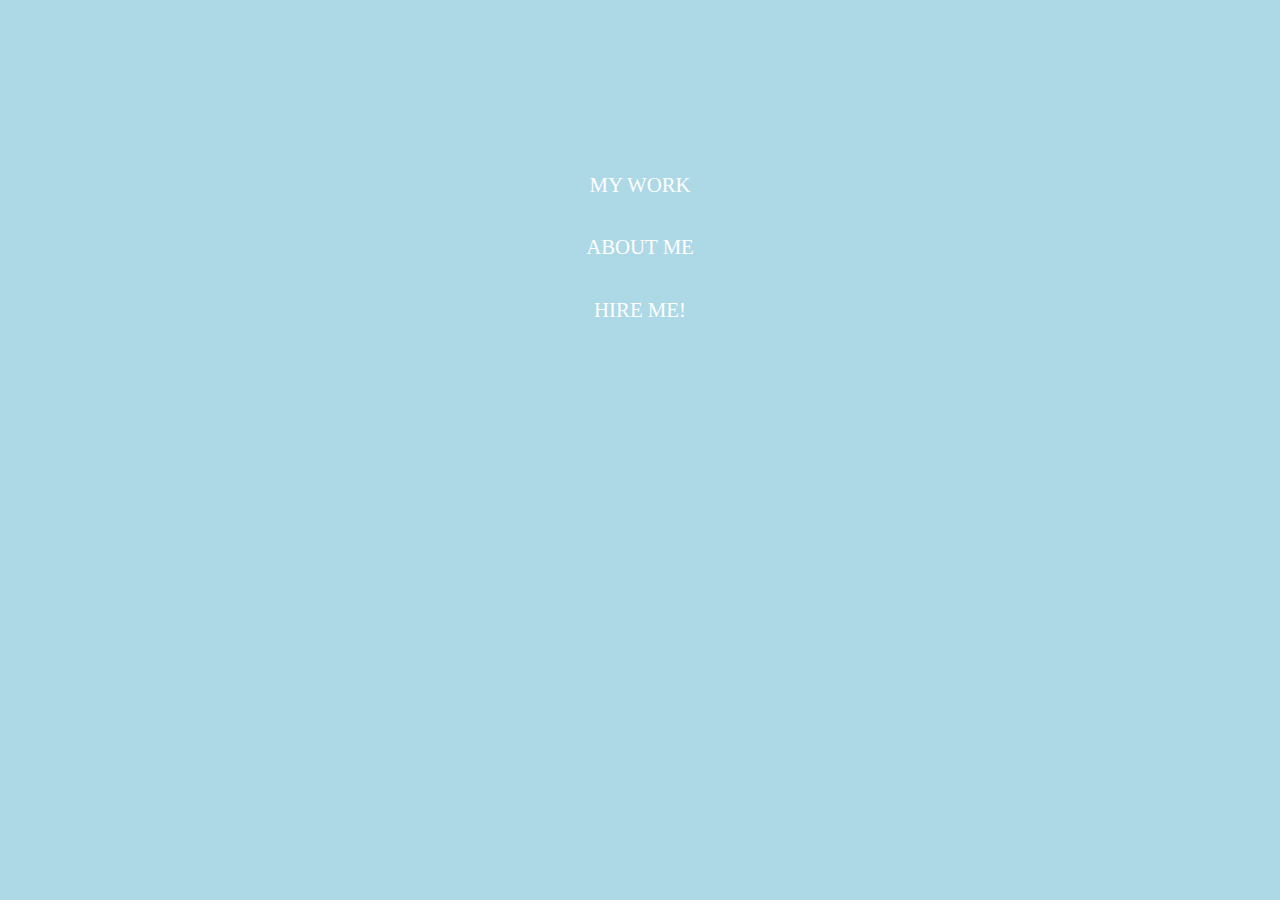
==== about-me.html @ ff17a551 "Gallery Updated - About me added" ====
<!DOCTYPE html>
<html>
<head>
	<meta charset="UTF-8">

	<link rel="stylesheet" type="text/css" href="normalize.css">
	<link href='http://fonts.googleapis.com/css?family=Amatic+SC' rel='stylesheet' type='text/css'>
	<link rel="stylesheet" type="text/css" href="styles.css">

	<title>Kaelynn Crume: a portfolio</title>
</head>
<body>

	<nav>
		<div id="navigation">
		<ul>
			<li><a href="">My work</a></li>
			<li><a href="">About me</a></li>
			<li><a href="">Hire me!</a></li>	
		</ul>
		</div>	
	</nav>
<div class="container">
  <article class="about me">
		<section>
		<section>
  </article>
</div>

</body>
</html>
---- styles.css ----
#wrapper{
	width:100%;
}
	

/*Introduction*/

/* General Styling */
html{
  font-family: 'Helvetica-light', 'san-serif';
   text-rendering: optimizeLegibility;
}

body{
  font-size:100%;
  background: lightblue;
  color:white;
}
a{
	text-decoration: none;
	color:#fff;
}



/* Word Styling */

h1{
  margin:0;
}

.container{

  
  position: relative;
  width: 100%;
  margin: 25% auto;
}

.hello-container{
  position:relative;
  width:100%;
}

.hello{
  font-size: 4em;
  letter-spacing:-.04em;
  text-transform: uppercase;
  text-align:center;
  
}
  

.my-name-container{
  position:relative;
  width:100%;
}

.my-name{
  text-align:center;
  margin:0 0 1% 0;
}

.dash{
  text-align:center;
  line-height:.75em;
  margin: 1% 0;
}

  .kaelynn-container{
  position:relative;
  width:100%;
}

.kaelynn{
  text-align:center;
  font-size: 4em;
  margin:-2% 0 0 0;
  padding:0;
  letter-spacing:-.01em; 

}

  .crume-container{
  position:relative;
  width:100%;
}

.crume{
  text-align:center;
  font-size: 4em;
  line-height:.8em;
  margin:0 0 1% 0;
  letter-spacing:.14em; 
}

.and-container{
   position:relative;
  width:100%;
}

.and{ 
  margin: 1% 0 0 0;
  text-align:center;
}

.web-graphic-container{
   position:relative;
  margin:1em auto;
   width:100%;
}


.web p{
  margin: .75% 0;
  text-align:center;
  letter-spacing: 0.18em;
  font-size: 1.5em;  
   
    line-height: 1;
}
  
.web{ 
  text-align:center;
}


.graphic{ 
  text-align:center;
}




/*Navigation*/


#navigation ul{
	margin:0;
	padding:0;
}
#navigation li{
	list-style: none;
	text-align: center;
	margin: 0;
	padding: 1.5% 0;
	font-size: 1.3em;

}




nav{
	width: 100%;
	margin:12% 0;
  text-transform: uppercase;

}


/* Screens 1000px+ */

@media  screen and (min-width = 1000px){

	nav{
	width: 100%;
	height:10%;
	position:fixed;
	bottom:0;

}

	li{
		list-style: none;
		display:inline;
		margin:0 10%;
		font-size: 1.5em;
		
}
}
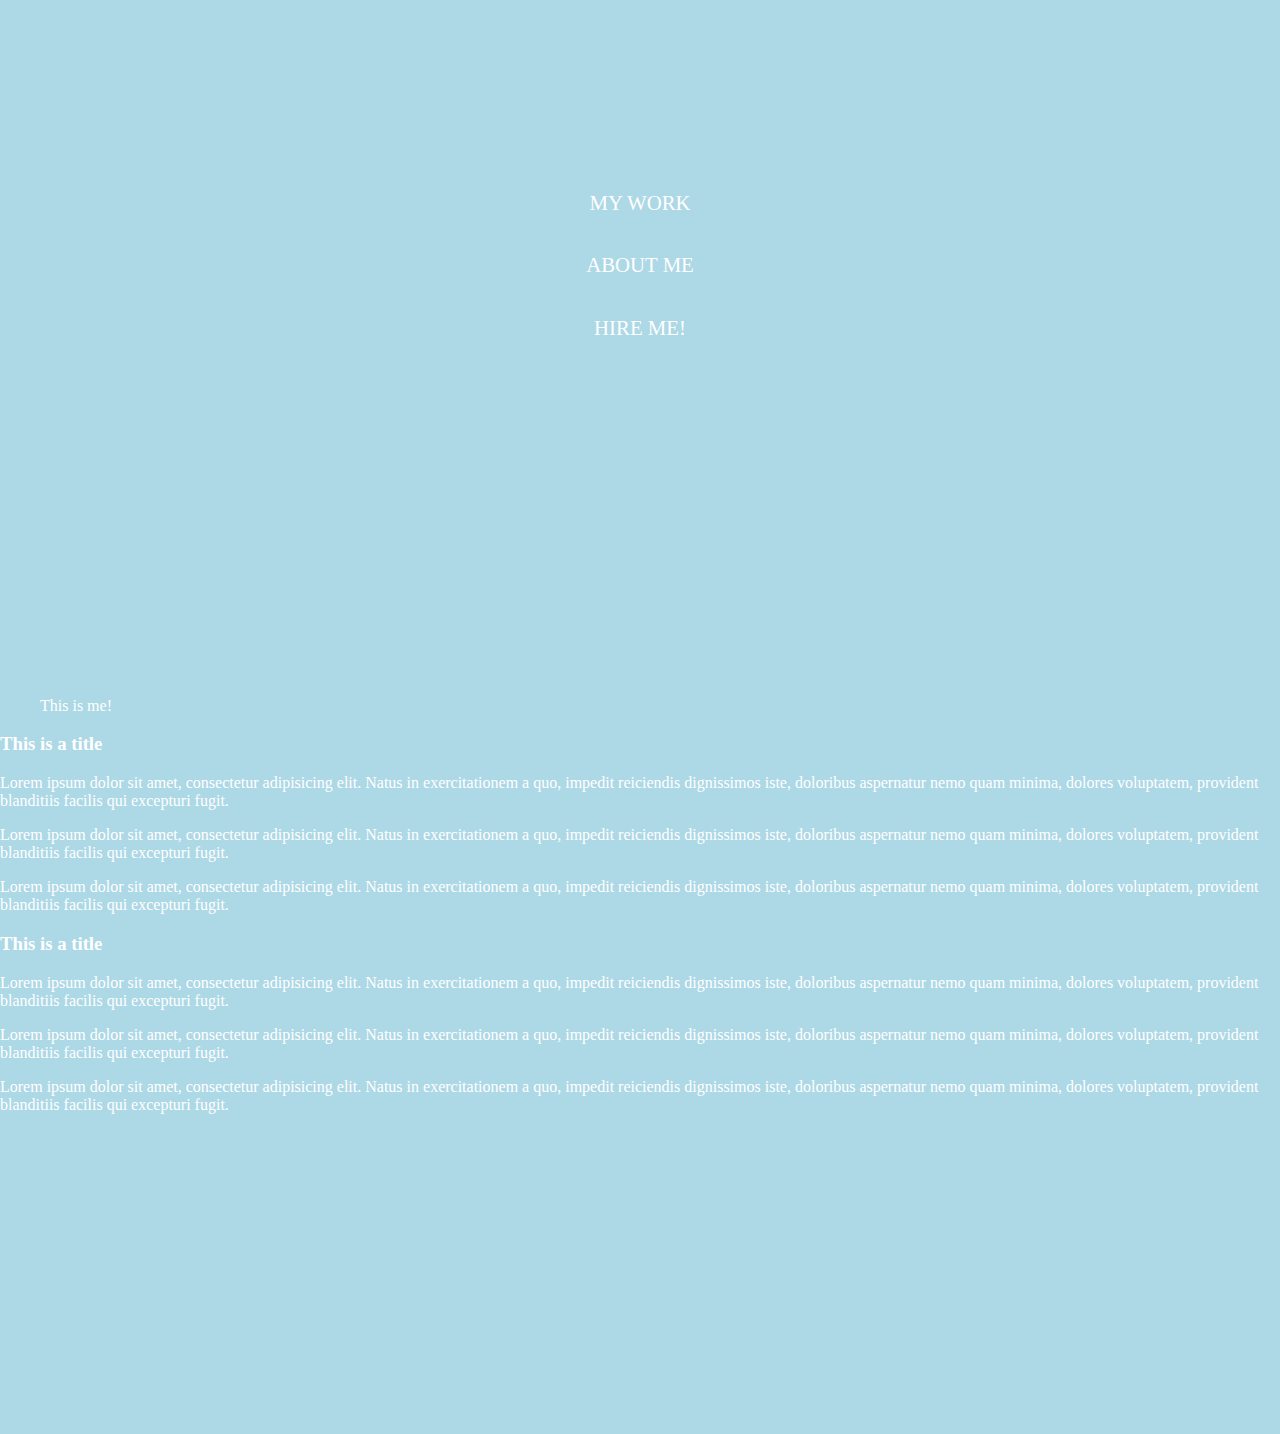
==== commit 6fa4dc3a: "removed Name Styling" ====
--- a/about-me.html
+++ b/about-me.html
@@ -10,6 +10,10 @@
 	<title>Kaelynn Crume: a portfolio</title>
 </head>
 <body>
+	<div class = "logo">
+		<img src="http://placehold.it/500x100" alt="">
+
+	</div>
 
 	<nav>
 		<div id="navigation">
@@ -22,8 +26,31 @@
 	</nav>
 <div class="container">
   <article class="about me">
+			<figure><img src="https://placeimg.com/300/300/animals" alt="">
+				<figcaption class="under">This is me!</figcaption></figure>
+		
 		<section>
+			<h3>This is a title </h3>	
+
+			<p>Lorem ipsum dolor sit amet, consectetur adipisicing elit. Natus in exercitationem a quo, impedit reiciendis dignissimos iste, doloribus aspernatur nemo quam minima, dolores voluptatem, provident blanditiis facilis qui excepturi fugit.</p>
+
+			<p>Lorem ipsum dolor sit amet, consectetur adipisicing elit. Natus in exercitationem a quo, impedit reiciendis dignissimos iste, doloribus aspernatur nemo quam minima, dolores voluptatem, provident blanditiis facilis qui excepturi fugit.</p>
+
+			<p>Lorem ipsum dolor sit amet, consectetur adipisicing elit. Natus in exercitationem a quo, impedit reiciendis dignissimos iste, doloribus aspernatur nemo quam minima, dolores voluptatem, provident blanditiis facilis qui excepturi fugit.</p>
+		
+		</section>
+
 		<section>
+			<h3>This is a title </h3>	
+
+			<p>Lorem ipsum dolor sit amet, consectetur adipisicing elit. Natus in exercitationem a quo, impedit reiciendis dignissimos iste, doloribus aspernatur nemo quam minima, dolores voluptatem, provident blanditiis facilis qui excepturi fugit.</p>
+
+			<p>Lorem ipsum dolor sit amet, consectetur adipisicing elit. Natus in exercitationem a quo, impedit reiciendis dignissimos iste, doloribus aspernatur nemo quam minima, dolores voluptatem, provident blanditiis facilis qui excepturi fugit.</p>
+
+			<p>Lorem ipsum dolor sit amet, consectetur adipisicing elit. Natus in exercitationem a quo, impedit reiciendis dignissimos iste, doloribus aspernatur nemo quam minima, dolores voluptatem, provident blanditiis facilis qui excepturi fugit.</p>
+		
+		</section>
+		
   </article>
 </div>
 
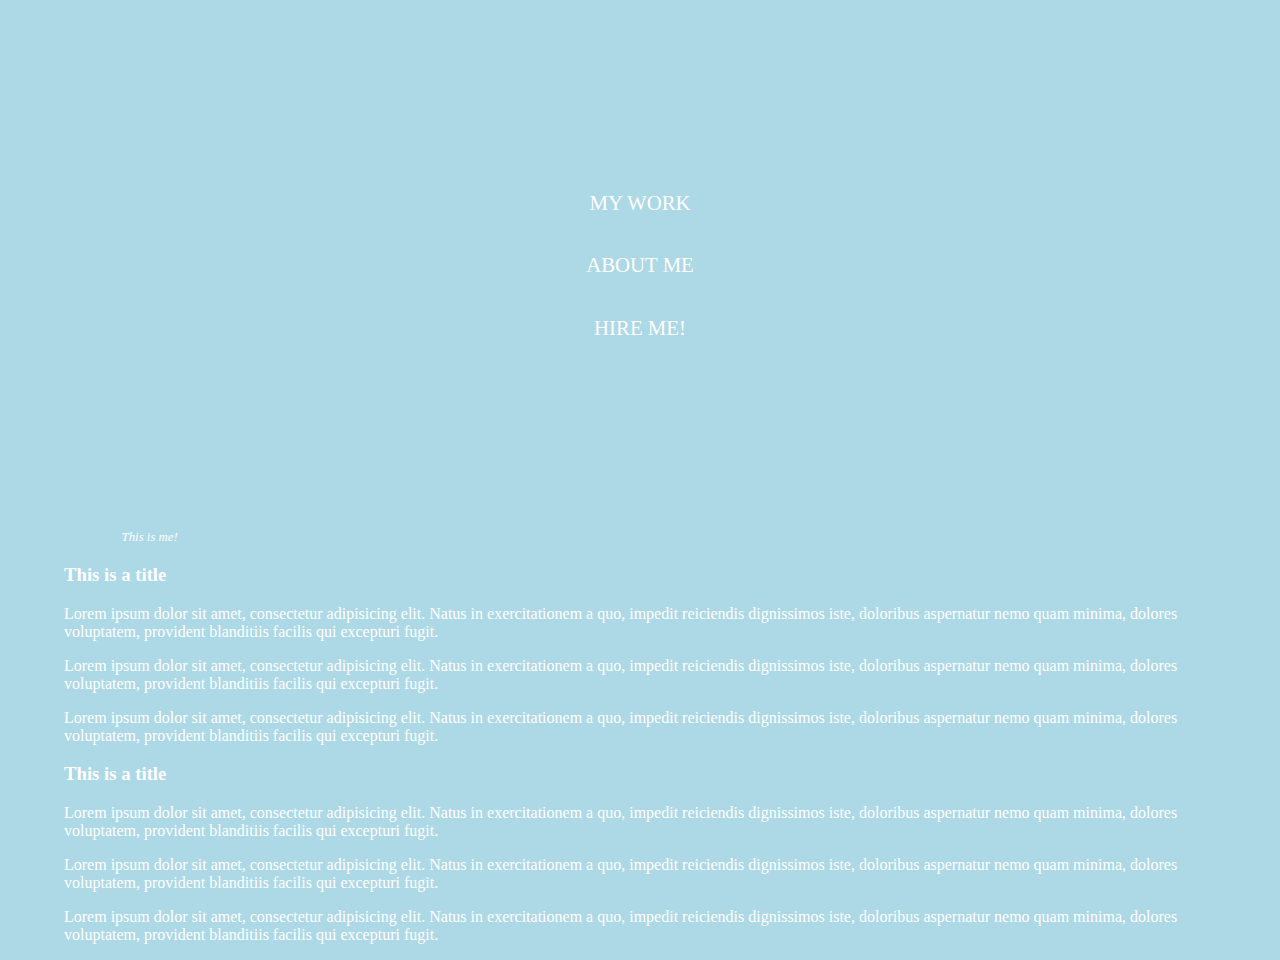
==== commit f8208fe8: "Final Friday" ====
--- a/about-me.html
+++ b/about-me.html
@@ -11,7 +11,7 @@
 </head>
 <body>
 	<div class = "logo">
-		<img src="http://placehold.it/500x100" alt="">
+		<img src="http://placehold.it/450x100" alt="">
 
 	</div>
 
@@ -26,8 +26,11 @@
 	</nav>
 <div class="container">
   <article class="about me">
+			
+			
 			<figure><img src="https://placeimg.com/300/300/animals" alt="">
 				<figcaption class="under">This is me!</figcaption></figure>
+				
 		
 		<section>
 			<h3>This is a title </h3>	
@@ -50,7 +53,7 @@
 			<p>Lorem ipsum dolor sit amet, consectetur adipisicing elit. Natus in exercitationem a quo, impedit reiciendis dignissimos iste, doloribus aspernatur nemo quam minima, dolores voluptatem, provident blanditiis facilis qui excepturi fugit.</p>
 		
 		</section>
-		
+
   </article>
 </div>
 
--- a/styles.css
+++ b/styles.css
@@ -21,114 +21,22 @@
 	color:#fff;
 }
 
+/*About Page*/
 
-
-/* Word Styling */
-
-h1{
-  margin:0;
+article{
+  width:90%;
+  margin: 0 5% ;
 }
 
-.container{
-
-  
-  position: relative;
-  width: 100%;
-  margin: 25% auto;
+article figure{
+  margin:0 5%;
 }
 
-.hello-container{
-  position:relative;
-  width:100%;
+ .under{
+
+  font-size: .8em;
+  font-style: italic;
 }
-
-.hello{
-  font-size: 4em;
-  letter-spacing:-.04em;
-  text-transform: uppercase;
-  text-align:center;
-  
-}
-  
-
-.my-name-container{
-  position:relative;
-  width:100%;
-}
-
-.my-name{
-  text-align:center;
-  margin:0 0 1% 0;
-}
-
-.dash{
-  text-align:center;
-  line-height:.75em;
-  margin: 1% 0;
-}
-
-  .kaelynn-container{
-  position:relative;
-  width:100%;
-}
-
-.kaelynn{
-  text-align:center;
-  font-size: 4em;
-  margin:-2% 0 0 0;
-  padding:0;
-  letter-spacing:-.01em; 
-
-}
-
-  .crume-container{
-  position:relative;
-  width:100%;
-}
-
-.crume{
-  text-align:center;
-  font-size: 4em;
-  line-height:.8em;
-  margin:0 0 1% 0;
-  letter-spacing:.14em; 
-}
-
-.and-container{
-   position:relative;
-  width:100%;
-}
-
-.and{ 
-  margin: 1% 0 0 0;
-  text-align:center;
-}
-
-.web-graphic-container{
-   position:relative;
-  margin:1em auto;
-   width:100%;
-}
-
-
-.web p{
-  margin: .75% 0;
-  text-align:center;
-  letter-spacing: 0.18em;
-  font-size: 1.5em;  
-   
-    line-height: 1;
-}
-  
-.web{ 
-  text-align:center;
-}
-
-
-.graphic{ 
-  text-align:center;
-}
-
 
 
 
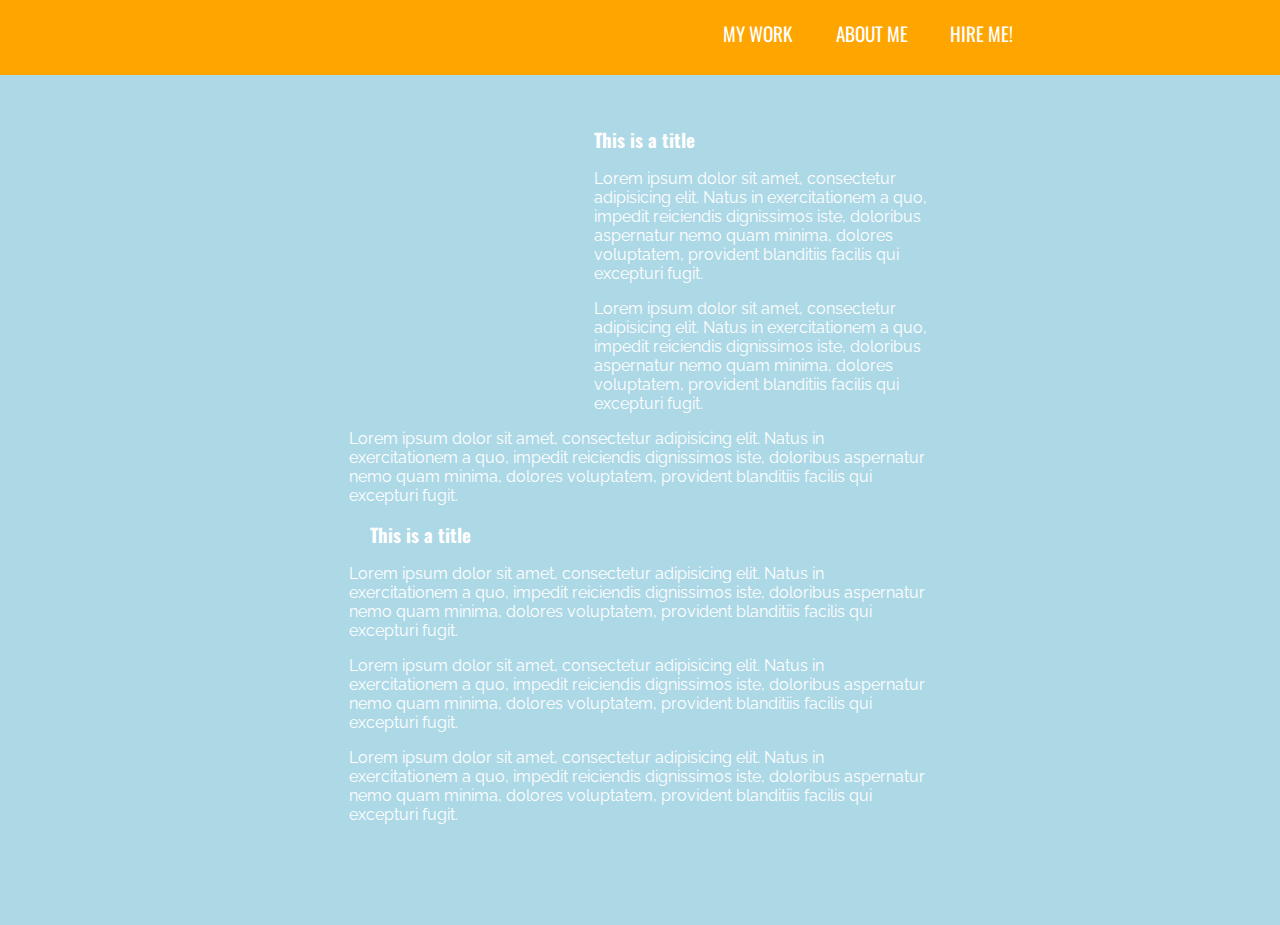
==== commit 94c6bc31: "Final Tuesday - Adding Images" ====
--- a/about-me.html
+++ b/about-me.html
@@ -1,31 +1,33 @@
 <!DOCTYPE html>
 <html>
 <head>
-	<meta charset="UTF-8">
-
+<meta charset="UTF-8" />
 	<link rel="stylesheet" type="text/css" href="normalize.css">
-	<link href='http://fonts.googleapis.com/css?family=Amatic+SC' rel='stylesheet' type='text/css'>
+	<link href='http://fonts.googleapis.com/css?family=Raleway' rel='stylesheet' type='text/css'>
+	<link href='http://fonts.googleapis.com/css?family=Oswald' rel='stylesheet' type='text/css'>
 	<link rel="stylesheet" type="text/css" href="styles.css">
 
 	<title>Kaelynn Crume: a portfolio</title>
+
 </head>
 <body>
-	<div class = "logo">
-		<img src="http://placehold.it/450x100" alt="">
-
-	</div>
-
-	<nav>
+  
+  <header>
+  	<div class="logo"></div>
+  	<nav>
 		<div id="navigation">
 		<ul>
-			<li><a href="">My work</a></li>
-			<li><a href="">About me</a></li>
-			<li><a href="">Hire me!</a></li>	
+			<li><a href="index.html">My work</a></li>
+			<li><a href="about-me.html">About me</a></li>
+			<li><a href="contact.html">Hire me!</a></li>
 		</ul>
 		</div>	
 	</nav>
+  </header>
+
+
 <div class="container">
-  <article class="about me">
+  <article class="about-me">
 			
 			
 			<figure><img src="https://placeimg.com/300/300/animals" alt="">
--- a/styles.css
+++ b/styles.css
@@ -1,89 +1,451 @@
-#wrapper{
-	width:100%;
-}
-	
-
 /*Introduction*/
 
 /* General Styling */
-html{
-  font-family: 'Helvetica-light', 'san-serif';
-   text-rendering: optimizeLegibility;
-}
-
-body{
-  font-size:100%;
-  background: lightblue;
-  color:white;
-}
-a{
-	text-decoration: none;
-	color:#fff;
-}
-
-/*About Page*/
-
-article{
-  width:90%;
-  margin: 0 5% ;
-}
-
-article figure{
-  margin:0 5%;
-}
-
- .under{
-
-  font-size: .8em;
-  font-style: italic;
-}
-
-
+	
+
+	body{
+	  font-size:100%;
+	  font-family: 'Raleway', sans-serif;
+	  background: lightblue;
+	  color:white;
+	}
+
+
+	h1, h2, h3, h4, nav{
+		 font-family: 'Oswald', sans-serif;
+	}
+	
+
+h3{
+		margin: 0 0 1% 6%;
+		}
+
+p{
+	    font-size: 1em;
+	    margin:1em;
+		font-feature-settings: "kern";
+  	 	-webkit-font-feature-settings: "kern";
+  		-moz-font-feature-settings: "kern";
+  		-moz-font-feature-settings: "kern=1";
+  		text-rendering: optimizeLegibility;
+		}
+
+	a{
+		text-decoration: none;
+		color:#fff;
+	}
+/*End General Styling*/
 
 /*Navigation*/
 
+.logo{
+		position:relative;
+		max-width:300px;
+		height:75px;
+		left:10%;
+		z-index: 1;
+		background: url("http://lorempixel.com/500/75/animals") no-repeat;
+}
+		
+	
+
+header div{
+		
+		height:75px;
+		
+	}
+
+
+nav div{background: orange;
+		width:100%;}
+
+
+nav{
+	position:absolute;
+	top:0;
+	width: 100%;
+	margin:0;
+  	text-transform: uppercase;
+
+}
 
 #navigation ul{
 	margin:0;
 	padding:0;
 }
 #navigation li{
+	display:inline-block;
+	position:relative;
+	left:55%;
 	list-style: none;
 	text-align: center;
-	margin: 0;
+	margin: 0 1.5%;
 	padding: 1.5% 0;
-	font-size: 1.3em;
-
-}
-
-
-
-
-nav{
-	width: 100%;
-	margin:12% 0;
-  text-transform: uppercase;
-
-}
-
-
-/* Screens 1000px+ */
-
-@media  screen and (min-width = 1000px){
+	font-size: 1.2em;
+
+}
+/*End Navigation*/
+
+
+/*About Page*/
+
+	article{
+		display:block;
+		margin:5% auto;
+	    width:60%;
+	}
+
+
+
+	article figure{
+	  margin:0 5%;
+	}
+
+	 .under{
+
+	  font-size: .8em;
+	  font-style: italic;
+	}
+/*End About Pages*/
+
+
+
+/*Gallery Styles*/
+
+	.decor h2{
+	  	text-align: center;
+
+	}
+
+	h2 span{
+		border: 3px dashed #666;
+		padding: 10px;	}
+
+
+	.gallery{
+	  display:block;
+	  width:700px;
+	  margin: 2% auto;
+	 
+	}
+
+	.gallery h2{
+		margin:5% 0;
+	}
+
+
+	figure { 
+	  display: block; 
+	  position: relative;
+	  float:left;
+	  overflow: hidden; 
+	  width:200px;
+	  height:300px;
+	  padding:0;
+	  margin: 1%;
+	}
+
+	figcaption { 
+	  position: absolute; 
+	  left:0;
+	  height:100%;
+	  background: rgba(215, 40, 40, 0.5); 
+	  padding: 0; 
+	  width:100%;
+
+	 /*Starting Position and animation */
+	  top: -100%;
+
+	   transition: all 0.5s ease;
+	 -webkit-transition: all 0.5s ease;
+	  -moz-transition: all 0.5s ease;
+	  -o-transition: all 0.5s ease;
+	}
+
+	/* Inside text Styling  */
+
+	 figcaption p, figure a{
+	   text-align:center;
+	   margin:0 auto;
+	   color:#fff;
+	   padding:72% 0;
+	   text-decoration: none;
+	 }
+
+	 .mobile{
+	 	display:none;} 
+
+	/* Hover */
+
+	figure:hover figcaption {
+	  opacity: 1;
+	  top: 0%;
+
+	}
+
+/*Gallery Image Specific Background positioning*/
+
+	
+/*End Gallery Pages*/
+
+
+
+/*Extended Gallery Pages */
+
+	.container{
+		display:block;
+		max-width:1000px;
+		margin:0 auto;
+		padding:0 20px 50px;
+	}
+
+	#sub-menu{
+	  float:left;
+		padding:0;
+	  width:30%;
+	  margin:10px 15px;
+	  
+	}
+
+	.content{
+	float:left;
+	 padding:0;
+	 margin:10px 0;
+	 width:60%;
+	}
+
+	.content h1{
+		margin:3% 0;
+	}
+
+/*End Extended Gallery Pages*/
+
+
+
+/*Gallery Footer*/
+	.gallery-footer div{
+		height:25px;
+		clear:both;
+		margin:0 0 5% 0;
+	}
+
+	
+
+
+	/*arrows*/
+
+
+		footer img{
+			width:25px;
+			height:25px;
+		}
+
+		img[alt~="chevron-left"]{
+			position:relative;
+			left:25%;
+		}
+
+		img[alt~="grid-three-up"]{
+			position:relative;
+			display:block;
+			float:left;
+			left:50%;
+		}
+
+		img[alt~="chevron-right"]{
+			position:absolute;
+			right:25%;
+		}
+
+/*End Footer*/
+
+
+
+/*Screens mobile*/
+
+@media screen and (max-width: 480px){
+
+/*Logo*/
+
+	.logo{
+		position:static;
+		left:0;
+		width:100%;
+		max-width:480px;
+	}
+
+/*Navigation*/
+
+
+	#navigation ul{
+		margin:0;
+		padding:;
+	}
+	#navigation li{
+		display:block;
+		left:0;
+		list-style: none;
+		text-align: center;
+		margin: 0;
+		padding:0;
+		font-size: 1.2em;
+		line-height: 1.5em;
+
+	}
+
+	nav div{
+		height:90px;
+		max-width:480px;
+		margin:0;
+	  	text-transform: uppercase;
+	}
 
 	nav{
-	width: 100%;
-	height:10%;
-	position:fixed;
-	bottom:0;
-
-}
-
-	li{
-		list-style: none;
-		display:inline;
-		margin:0 10%;
-		font-size: 1.5em;
-		
-}
-}
+		position:static;
+	}
+
+/*About me Page*/
+	
+	article{
+		width:100%;
+	}
+
+	.about-me figure{
+		max-width:480px;
+		width:100%;
+		clear:left;
+	}
+	
+/*portfolio pages*/
+	.container{
+		margin: 0 5%;
+	}
+	
+	img{
+		width: 100%;}
+
+	#sub-menu{
+		width:90%;
+	}
+
+	.content{
+		width: 90%;
+		float:none;
+	}
+
+	/*Gallery*/
+	.gallery{
+		width: 100%;
+	}
+
+ 	.gallery figure{
+		margin: 0;
+		float: left;
+		width:100%;
+		height:150px;
+		overflow:hidden;
+	}
+
+	.gallery img{
+		width:100%;
+	}
+
+	figcaption{
+		display:none;
+	}
+
+
+}
+/*End Small Screens Media Query*/
+
+
+/*Tablets and smaller screens*/
+
+@media screen and (min-width:481px) and (max-width: 950px){
+
+	.logo{
+			
+			max-width:200px;
+			height:75px;
+			left:0;
+			z-index: 1;
+	}
+
+/*Navigation*/
+
+
+	#navigation li{
+		display:inline-block;
+		position:relative;
+		left:42%;
+	}
+
+	nav div{
+		background: purple;
+			width:100%;
+	}
+
+	nav{
+		position:absolute;
+		top:0;
+		width: 100%;
+		margin:0;
+	  	text-transform: uppercase;
+	}
+
+    .container img{
+	  	width:100%;
+	}
+
+    .content{
+  		max-width: 767px;
+	  	width:100%;
+	  	float:left;
+    }
+
+  	#sub-menu{
+	  	float:none;
+	  	max-width: 767px;
+	  	width:100%;
+   	}
+}
+
+/*End Middle Screen*/
+
+
+/*Large Screens and Max*/
+
+@media screen and (min-width:951px){
+ 
+	.container{
+		display:block;
+		max-width:1024px;
+		margin:0 auto;
+		padding:0 20px 50px;
+	}
+
+	#sub-menu{
+		float:left;
+		padding:0;
+		width:30%;
+		margin:100px 15px; 
+	}
+
+	.content{
+		float:left;
+		 padding:0;
+		 margin:10px 0;
+		 width:60%;
+	}
+
+	.content img{
+		width:100%;
+	}
+}
+	
+/*End Large Screens*/
+
+
+
+
+
